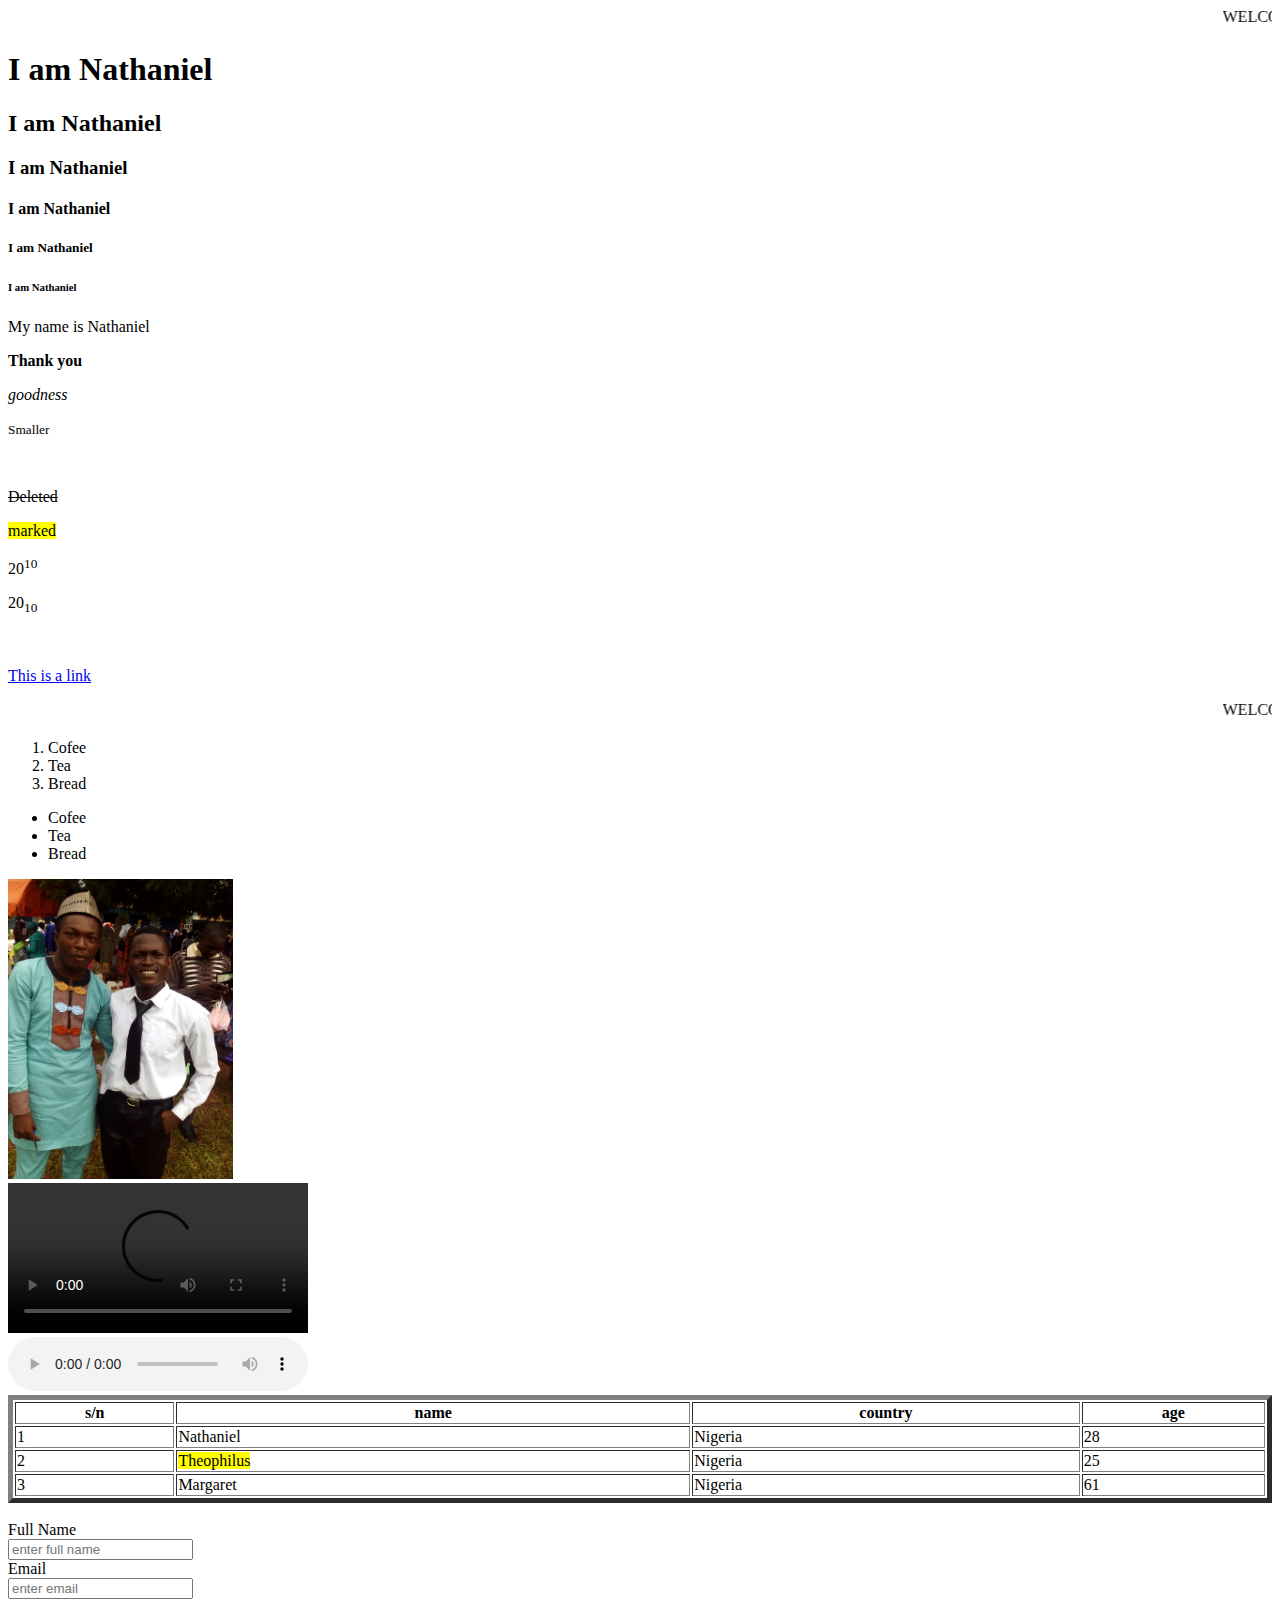
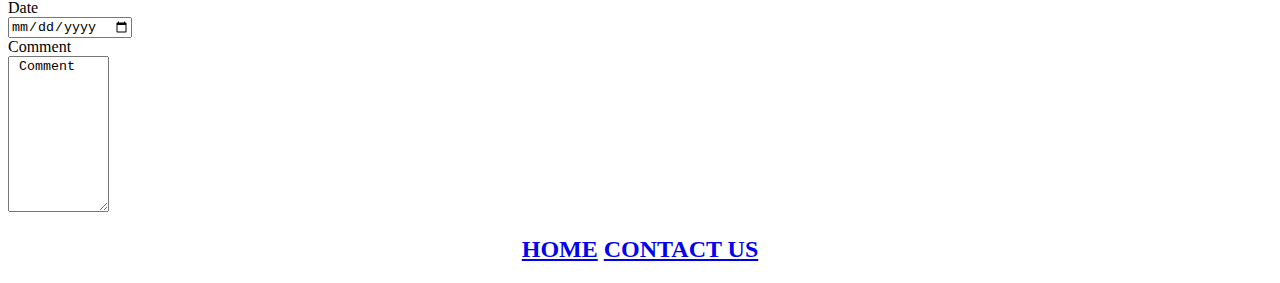
==== index.html @ b4b1a9f7 "Initial project website" ====
<!DOCTYPE html>
<html dir="ltr">
<head>
	<title></title>
</head>
<body>

<marquee>WELCOME HERE </marquee>

	<h1>I am Nathaniel</h1>
	<h2>I am Nathaniel</h2>
	<h3>I am Nathaniel</h3>
	<h4>I am Nathaniel</h4>
	<h5>I am Nathaniel</h5>
	<h6>I am Nathaniel</h6>
<p> My name is Nathaniel</p>

<p><b>Thank you</b><br></p>

<p><i>goodness</i></p>
<p><small>Smaller</small></p><br>
<p><del>Deleted</del></p>
<p><mark>marked</mark></p>
<p>20<sup>10</sup></p>
<p>20<sub>10</sub></p><br>
<p>
	<a href="linked.html">This is a link</a>
</p>
<marquee>WELCOME HERE </marquee>

<ol>
	<li>Cofee</li>
	<li>Tea</li>
	<li>Bread</li>
</ol>


<ul>
	<li>Cofee</li>
	<li>Tea</li>
	<li>Bread</li>
</ul>
<img height="300px" src="ast.jpg"><br>

<video controls>
	<source src="vid.mp4">
</video><br>
<audio controls>
	<source src="song.m4a">
</audio>



<table width="100%" border="5px">
	
<tr>
<th>s/n</th>
	<th>name</th>
	<th>country</th>
	<th>age</th>
</tr>
<tr>
	<td>1</td>
	<td>Nathaniel</td>
	<td>Nigeria</td>
	<td>28</td>
</tr>
<tr>
	<td>2</td>
	<td><mark>Theophilus</mark></td>
	<td>Nigeria</td>
	<td>25</td>
</tr><tr>
	<td>3</td>
	<td>Margaret</td>
	<td>Nigeria</td>
	<td>61</td>
</tr>
	
</table><br>

<form>
	<label for="name">Full Name </label> <br>
	<input type="name" name="" placeholder="enter full name"><br>
	<label for="email">Email</label><br>
	<input type="email" name="" placeholder="enter email"><br>
	<label for="date">Date</label><br>
<input type="date" name="" placeholder="enter date"><br>
<label for="comment"> Comment</label><br>
<textarea name="comment" rows="10" cols="10"> Comment</textarea>
</form>
<!-- this is for the programmer control question mark -->

<!-- fdhgfhghjgj,hgmjh,jgjf -->


</body>
</html>
<h2> <div id="menu" align="middle">
	<a href="home.html">HOME</a>
	<a href="contact.html">CONTACT US</a>
 </div>
	
</h2>
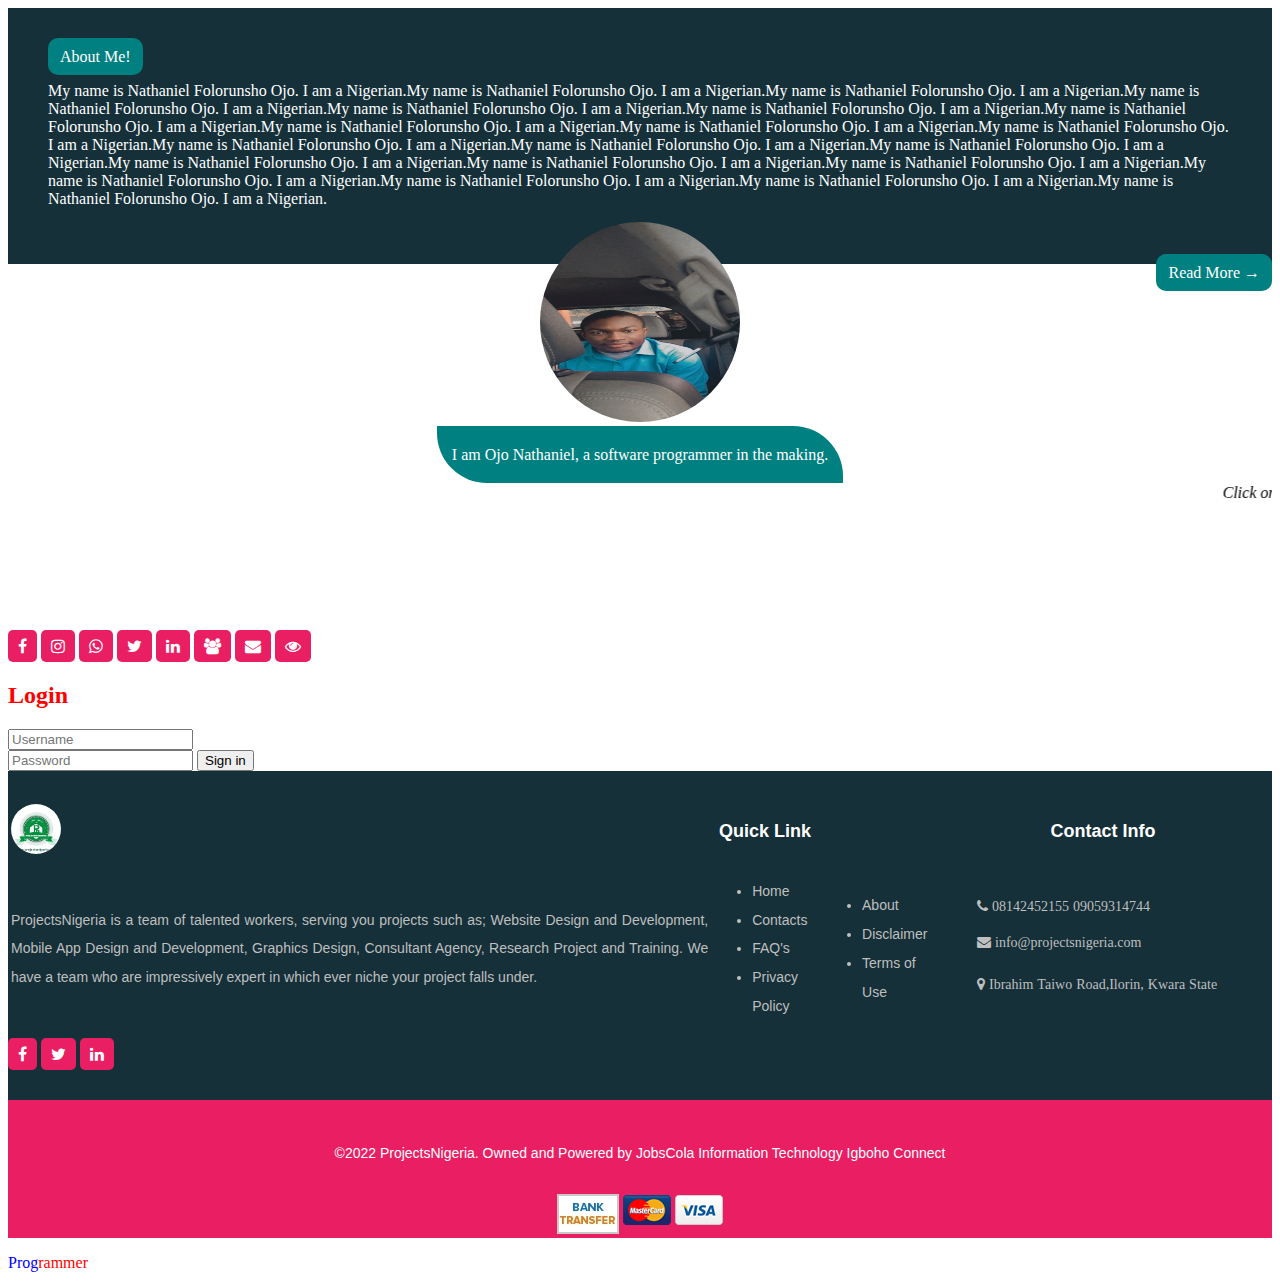
==== commit 38b6e769: "Rename example.html to index.html" ====
--- a/index.html
+++ b/index.html
@@ -1,104 +1,121 @@
 <!DOCTYPE html>
-<html dir="ltr">
+<html>
 <head>
-	<title></title>
+	<title>Examples</title>
+	
+	<link rel="stylesheet" href="https://cdnjs.cloudflare.com/ajax/libs/font-awesome/4.7.0/css/font-awesome.min.css">
+	<link rel="stylesheet" type="text/css" href="style.css">
 </head>
-<body>
+<body style="background-color: #fff;">
 
-<marquee>WELCOME HERE </marquee>
+	<div style="padding: 40px; background-blend-mode: luminosity; background-color: #153039;">
+		<a style="color: white; background-color: teal; padding: 10px 12px 10px 12px; border-radius: 10px;">About Me!</a>
+		<p style="color: white;"> My name is Nathaniel Folorunsho Ojo. I am a Nigerian.My name is Nathaniel Folorunsho Ojo. I am a Nigerian.My name is Nathaniel Folorunsho Ojo. I am a Nigerian.My name is Nathaniel Folorunsho Ojo. I am a Nigerian.My name is Nathaniel Folorunsho Ojo. I am a Nigerian.My name is Nathaniel Folorunsho Ojo. I am a Nigerian.My name is Nathaniel Folorunsho Ojo. I am a Nigerian.My name is Nathaniel Folorunsho Ojo. I am a Nigerian.My name is Nathaniel Folorunsho Ojo. I am a Nigerian.My name is Nathaniel Folorunsho Ojo. I am a Nigerian.My name is Nathaniel Folorunsho Ojo. I am a Nigerian.My name is Nathaniel Folorunsho Ojo. I am a Nigerian.My name is Nathaniel Folorunsho Ojo. I am a Nigerian.My name is Nathaniel Folorunsho Ojo. I am a Nigerian.My name is Nathaniel Folorunsho Ojo. I am a Nigerian.My name is Nathaniel Folorunsho Ojo. I am a Nigerian.My name is Nathaniel Folorunsho Ojo. I am a Nigerian.My name is Nathaniel Folorunsho Ojo. I am a Nigerian.My name is Nathaniel Folorunsho Ojo. I am a Nigerian.My name is Nathaniel Folorunsho Ojo. I am a Nigerian.</p>
+	</div>
+<div style="text-align: right;">
+	<a style="color: white; background-color: teal; padding: 10px 12px 10px 12px; border-radius: 10px; text-decoration: none;" href="">Read More &rarr;</a> </div>
+	<div style="text-align: center;margin-top: -60px;">
+		<img style="width: 200px; height: 200px; border-radius: 100px;" src="Snapchat-778715720.jpg">
+	</div>
 
-	<h1>I am Nathaniel</h1>
-	<h2>I am Nathaniel</h2>
-	<h3>I am Nathaniel</h3>
-	<h4>I am Nathaniel</h4>
-	<h5>I am Nathaniel</h5>
-	<h6>I am Nathaniel</h6>
-<p> My name is Nathaniel</p>
+	<div style="text-align: center; margin: 20px 0px 20px 0px;">
+		<a style="background-color: teal; color: white; padding: 20px 15px 20px; border-top-right-radius: 50px; border-bottom-left-radius: 50px;"> I am Ojo Nathaniel, a software programmer in the making.</a>
+	</div>
 
-<p><b>Thank you</b><br></p>
+<p><marquee> <em> Click on this link to know more </em> <br><br><br><br><br><br><br> </marquee> </p>
+	
+<i  style="background-color: #e91e63; padding: 8px 10px 8px 10px; border-radius: 5px; color: white" class="fa fa-facebook"></i>
+<i style="background-color: #e91e63; padding: 8px 10px 8px 10px; border-radius: 5px; color: white"class="fa fa-instagram"></i>
+<i style="background-color: #e91e63; padding: 8px 10px 8px 10px; border-radius: 5px; color: white" class="fa fa-whatsapp"></i>
+<i style="background-color: #e91e63; padding: 8px 10px 8px 10px; border-radius: 5px; color: white"class="fa fa-twitter"></i>
+<i style="background-color: #e91e63; padding: 8px 10px 8px 10px; border-radius: 5px; color: white"class="fa fa-linkedin"></i>
+<i style="background-color: #e91e63; padding: 8px 10px 8px 10px; border-radius: 5px; color: white"class="fa fa-users"></i>
+<i style="background-color: #e91e63; padding: 8px 10px 8px 10px; border-radius: 5px; color: white"class="fa fa-envelope"></i>
+<i style="background-color: #e91e63; padding: 8px 10px 8px 10px; border-radius: 5px; color: white"class="fa fa-eye"></i>
 
-<p><i>goodness</i></p>
-<p><small>Smaller</small></p><br>
-<p><del>Deleted</del></p>
-<p><mark>marked</mark></p>
-<p>20<sup>10</sup></p>
-<p>20<sub>10</sub></p><br>
-<p>
-	<a href="linked.html">This is a link</a>
-</p>
-<marquee>WELCOME HERE </marquee>
+<div style="margin: 0px; padding: 0p;" class="login-box">
+<h2 class="login-box">Login</h2>	
+<div class="textbox">
+<input type="text" placeholder="Username" name="">
+<div class="textbox">
+<input type="password" placeholder="Password" name="">	
+<input class="button" type="button" name="" value="Sign in">
+</div>
+</div>
 
-<ol>
-	<li>Cofee</li>
-	<li>Tea</li>
-	<li>Bread</li>
-</ol>
+<div style="background-color: #153039; padding: 30px 0;">
+		<table style="color: #bfbfbf;">
+			<tr style="font-size: 18px; font-weight: 500; color: #fff; margin-bottom: 20px; padding-bottom: 25px; position: relative; font-family: sans-serif;">
+				<th>
+					<div style="text-align: left;">
+					<img style="width: 50px; height: 50px; border-radius: 100%;"  src="projn.jpeg">
+					</div>
+				</th>
+				<th>
+					Quick Link
+				</th>
+				<th>
+					
+				</th>
+				<th>
+					Contact Info
+				</th>
+
+			</tr>
+			<tr style="line-height: 1.8rem; font-size: 14px; font-weight: 400; font-family: sans-serif; margin: 0;">
+				<td>
+					<p style="text-align: justify; line-height: 1.8rem;">
+						ProjectsNigeria is a team of talented workers, serving you projects such as; Website Design and Development, Mobile App Design and Development, Graphics Design, Consultant Agency, Research Project and Training. We have a team who are impressively expert in which ever niche your project falls under.
+					</p> </td>
+				<td>
+					<ul>
+						<li>Home</li>
+
+					    <li>Contacts</li>
+
+						<li>FAQ's</li>
+
+						<li>Privacy Policy</li>
+					</ul>
+				</td>
+				<td>
+					<ul>
+						<li>About</li>
+
+						<li>Disclaimer</li>
+
+						<li>Terms of Use</li>
+					</ul>
+				</td>
+       <td>
+       	<ul> 
+       		<li class="fa fa-phone"> 08142452155
+       		09059314744</li>
+
+       		<p class="fa fa-envelope"> info@projectsnigeria.com</p>
+
+       		<p class="fa fa-map-marker"> Ibrahim Taiwo Road,Ilorin, Kwara State</p>
+       	</ul>
+       </td>
+   </tr>
+					</table>
+		<i  style="background-color: #e91e63; padding: 8px 10px 8px 10px; border-radius: 5px; color: white" class="fa fa-facebook"></i>
+		<i style="background-color: #e91e63; padding: 8px 10px 8px 10px; border-radius: 5px; color: white"class="fa fa-twitter"></i>
+		<i style="background-color: #e91e63; padding: 8px 10px 8px 10px; border-radius: 5px; color: white"class="fa fa-linkedin"></i>
+
+	</div>
+
+<div style="background-color:#e91e63; padding-top: 20px;">
+
+	<p style="text-align: center;"><a style="color: #fff; background-color: transparent; box-sizing: border-box; cursor: pointer; font-weight: 400; font-family: sans-serif; font-size: 14px; line-height: 34px; text-align: center; text-decoration: none; padding: 20px 0 10px;" href=""> &copy;2022 ProjectsNigeria. Owned and Powered by JobsCola Information Technology Igboho Connect</a></p>
 
 
-<ul>
-	<li>Cofee</li>
-	<li>Tea</li>
-	<li>Bread</li>
-</ul>
-<img height="300px" src="ast.jpg"><br>
+	<p style="text-align: center;"><img src="btransfer.jpg"> <img src="mastercard.png"> <img src="visa.png"><br></p>
+	
+	
+	
+</div>
 
-<video controls>
-	<source src="vid.mp4">
-</video><br>
-<audio controls>
-	<source src="song.m4a">
-</audio>
-
-
-
-<table width="100%" border="5px">
-	
-<tr>
-<th>s/n</th>
-	<th>name</th>
-	<th>country</th>
-	<th>age</th>
-</tr>
-<tr>
-	<td>1</td>
-	<td>Nathaniel</td>
-	<td>Nigeria</td>
-	<td>28</td>
-</tr>
-<tr>
-	<td>2</td>
-	<td><mark>Theophilus</mark></td>
-	<td>Nigeria</td>
-	<td>25</td>
-</tr><tr>
-	<td>3</td>
-	<td>Margaret</td>
-	<td>Nigeria</td>
-	<td>61</td>
-</tr>
-	
-</table><br>
-
-<form>
-	<label for="name">Full Name </label> <br>
-	<input type="name" name="" placeholder="enter full name"><br>
-	<label for="email">Email</label><br>
-	<input type="email" name="" placeholder="enter email"><br>
-	<label for="date">Date</label><br>
-<input type="date" name="" placeholder="enter date"><br>
-<label for="comment"> Comment</label><br>
-<textarea name="comment" rows="10" cols="10"> Comment</textarea>
-</form>
-<!-- this is for the programmer control question mark -->
-
-<!-- fdhgfhghjgj,hgmjh,jgjf -->
-
-
+<p><span style="color: blue">Prog</span>rammer</p>
 </body>
 </html>
-<h2> <div id="menu" align="middle">
-	<a href="home.html">HOME</a>
-	<a href="contact.html">CONTACT US</a>
- </div>
-	
-</h2>--- a/style.css
+++ b/style.css
@@ -0,0 +1 @@
+.login-box { color: red }